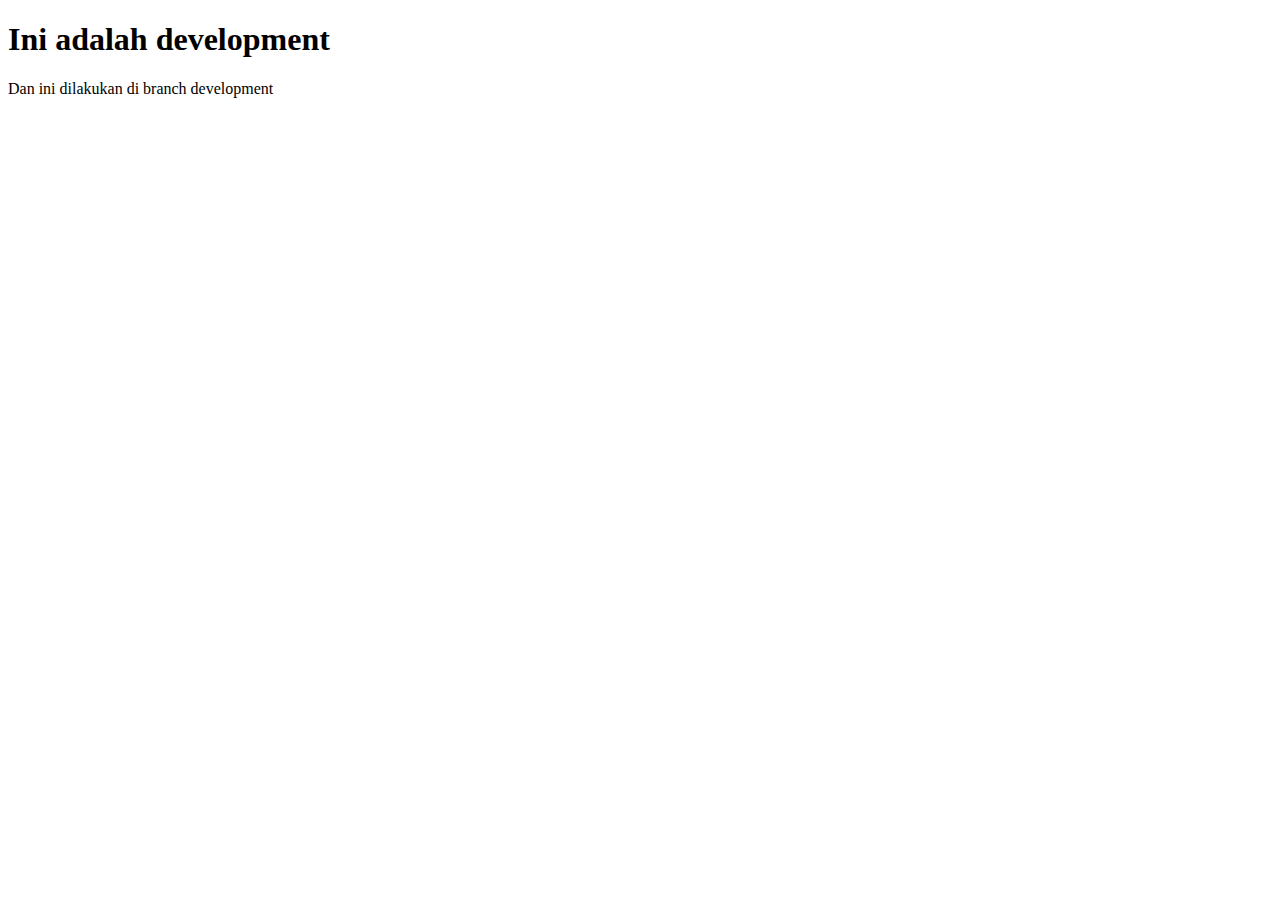
==== develop.html @ 1e126fd6 "add develop.html" ====
<!DOCTYPE html>
<html lang="en">
<head>
    <meta charset="UTF-8">
    <meta name="viewport" content="width=device-width, initial-scale=1.0">
    <title>Development</title>
</head>
<body>
    <h1>Ini adalah development</h1>
    <p>Dan ini dilakukan di branch development</p>
</body>
</html>
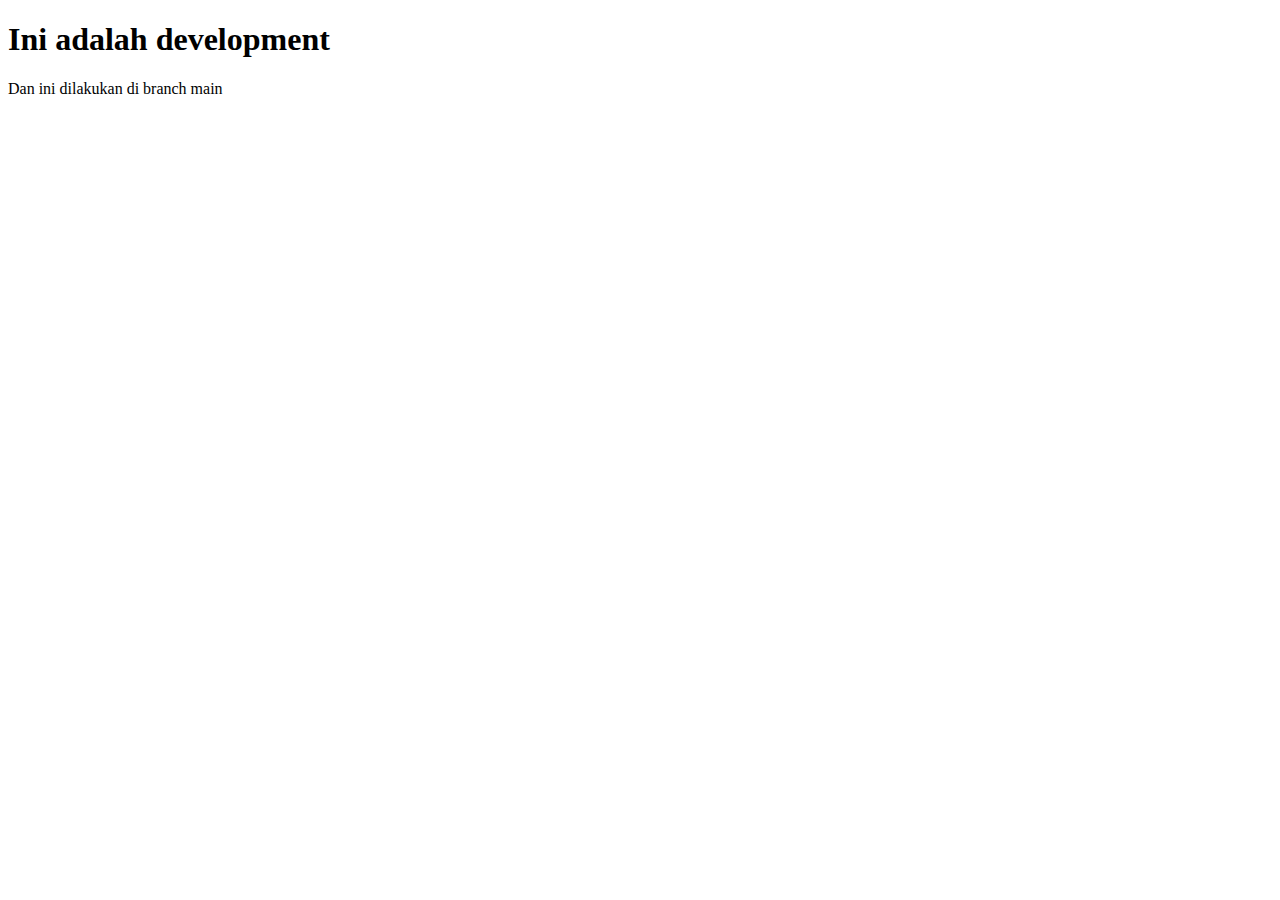
==== commit 1d830764: "edit develop.html" ====
--- a/develop.html
+++ b/develop.html
@@ -7,6 +7,6 @@
 </head>
 <body>
     <h1>Ini adalah development</h1>
-    <p>Dan ini dilakukan di branch development</p>
+    <p>Dan ini dilakukan di branch main</p>
 </body>
 </html>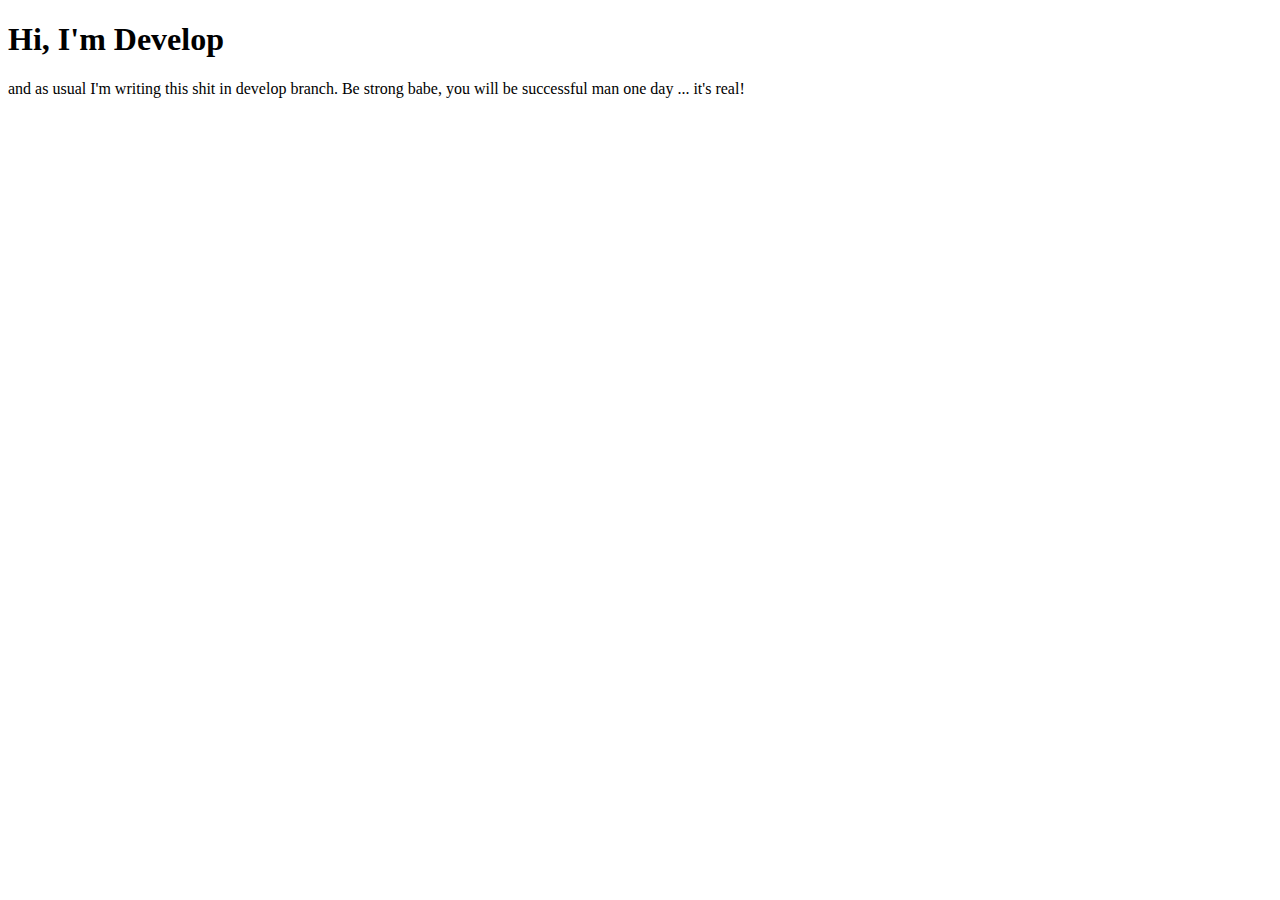
==== commit 703eafeb: "add develop.html" ====
--- a/develop.html
+++ b/develop.html
@@ -3,10 +3,10 @@
 <head>
     <meta charset="UTF-8">
     <meta name="viewport" content="width=device-width, initial-scale=1.0">
-    <title>Development</title>
+    <title>This is Develop</title>
 </head>
 <body>
-    <h1>Ini adalah development</h1>
-    <p>Dan ini dilakukan di branch main</p>
+    <h1>Hi, I'm Develop</h1>
+    <p>and as usual I'm writing this shit in develop branch. Be strong babe, you will be successful man one day ... it's real!</p>
 </body>
 </html>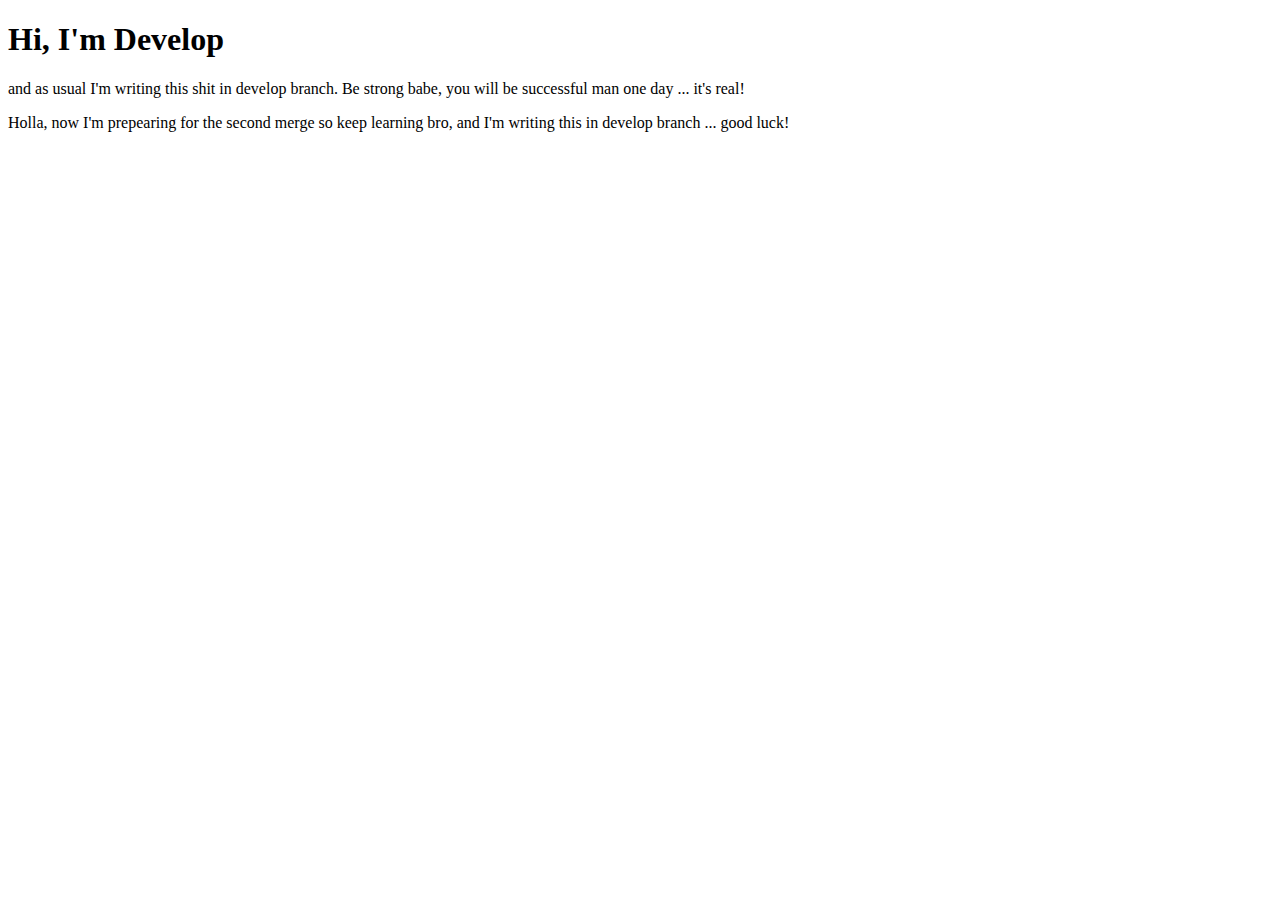
==== commit bbc30712: "edit develop after merge" ====
--- a/develop.html
+++ b/develop.html
@@ -8,5 +8,7 @@
 <body>
     <h1>Hi, I'm Develop</h1>
     <p>and as usual I'm writing this shit in develop branch. Be strong babe, you will be successful man one day ... it's real!</p>
+
+    <p>Holla, now I'm prepearing for the second merge so keep learning bro, and I'm writing this in develop branch ... good luck!</p>
 </body>
 </html>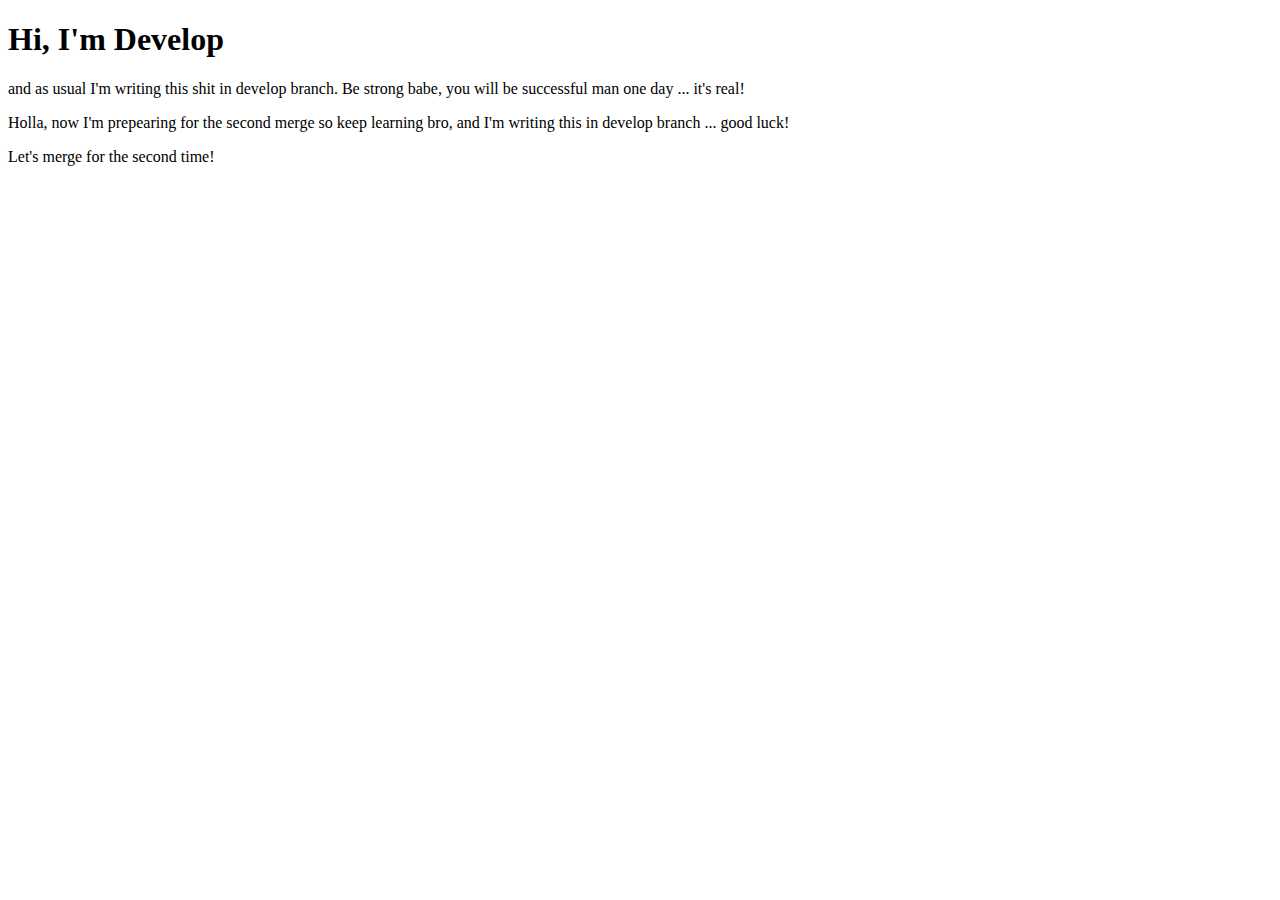
==== commit 353ca658: "edit develop.html for second merge" ====
--- a/develop.html
+++ b/develop.html
@@ -10,5 +10,7 @@
     <p>and as usual I'm writing this shit in develop branch. Be strong babe, you will be successful man one day ... it's real!</p>
 
     <p>Holla, now I'm prepearing for the second merge so keep learning bro, and I'm writing this in develop branch ... good luck!</p>
+
+    <p>Let's merge for the second time!</p>
 </body>
 </html>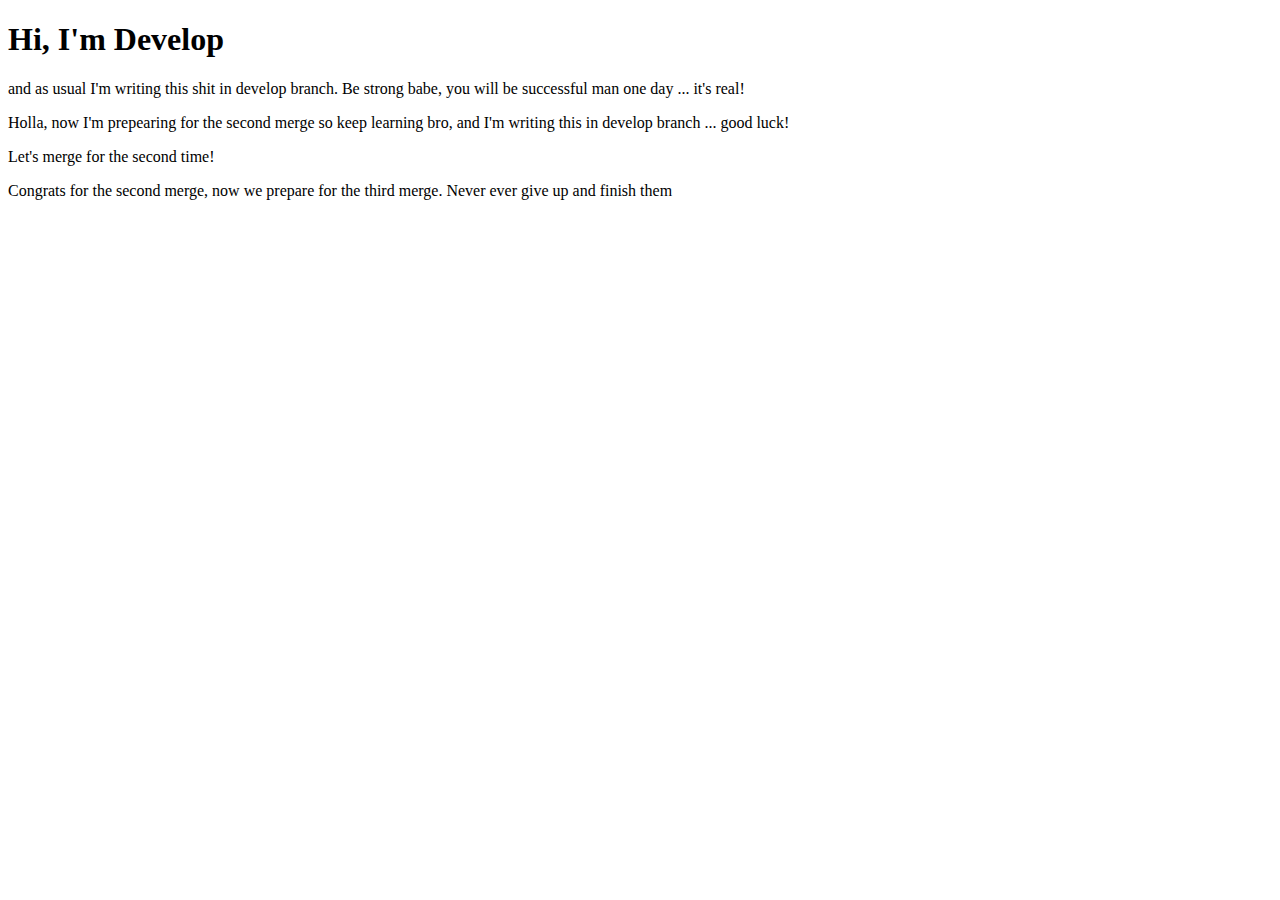
==== commit 8453d85d: "edit develop for the third merge" ====
--- a/develop.html
+++ b/develop.html
@@ -12,5 +12,7 @@
     <p>Holla, now I'm prepearing for the second merge so keep learning bro, and I'm writing this in develop branch ... good luck!</p>
 
     <p>Let's merge for the second time!</p>
+
+    <p>Congrats for the second merge, now we prepare for the third merge. Never ever give up and finish them</p>
 </body>
 </html>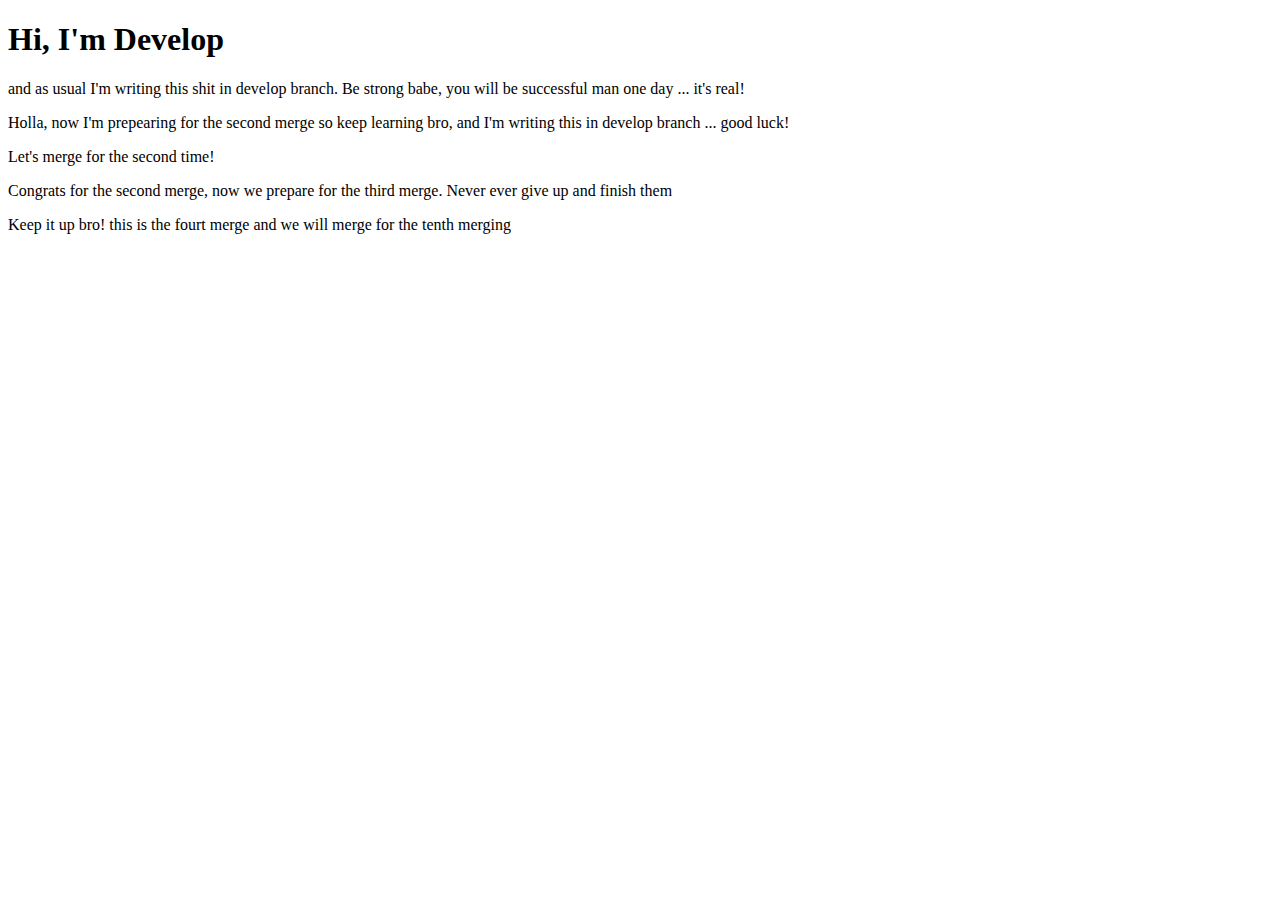
==== commit d55359ad: "edit develop.html for fourth merge" ====
--- a/develop.html
+++ b/develop.html
@@ -14,5 +14,8 @@
     <p>Let's merge for the second time!</p>
 
     <p>Congrats for the second merge, now we prepare for the third merge. Never ever give up and finish them</p>
+
+    <!-- This below is fourth merge and even more -->
+    <p>Keep it up bro! this is the fourt merge and we will merge for the tenth merging</p>
 </body>
 </html>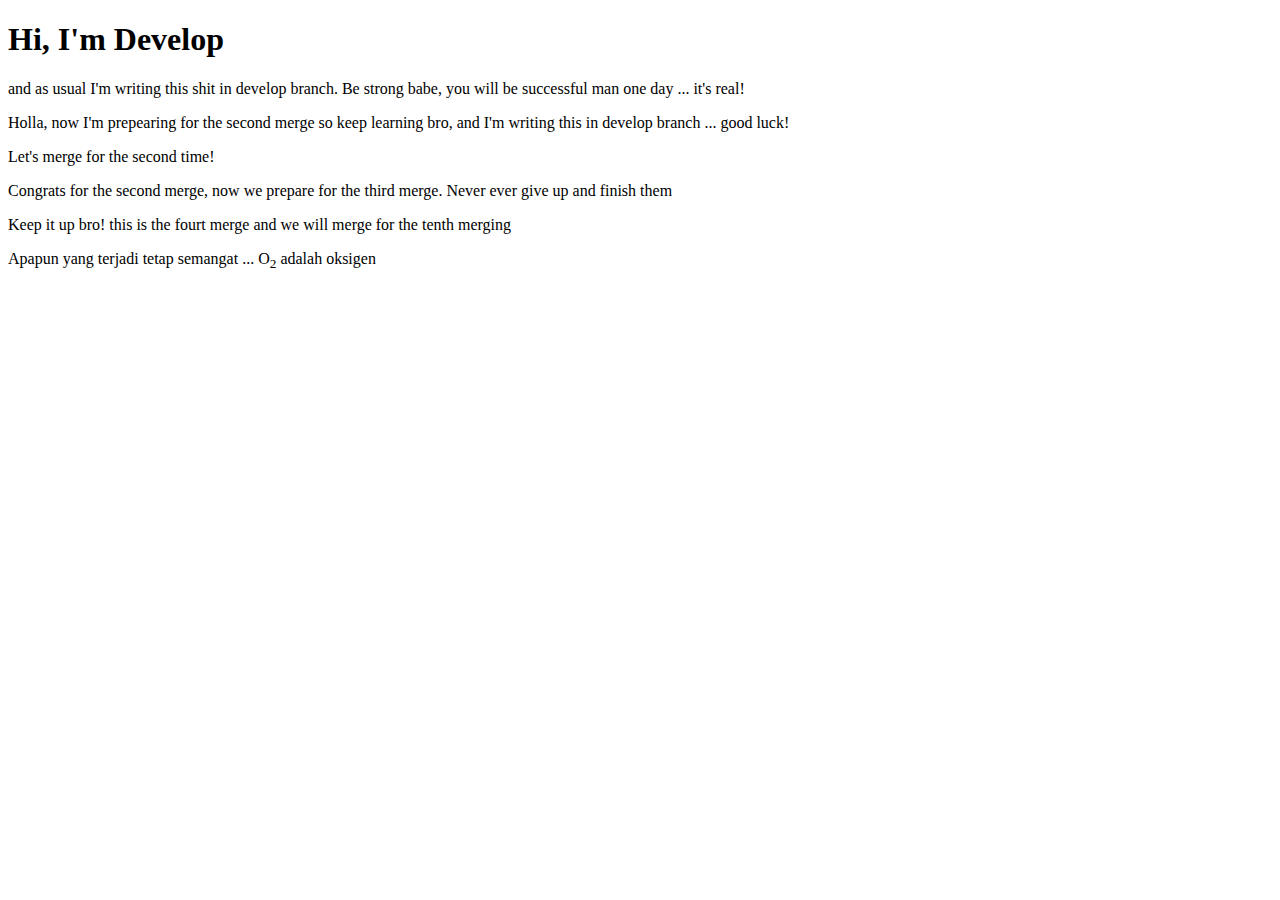
==== commit fb8db14c: "edit develop.html" ====
--- a/develop.html
+++ b/develop.html
@@ -17,5 +17,8 @@
 
     <!-- This below is fourth merge and even more -->
     <p>Keep it up bro! this is the fourt merge and we will merge for the tenth merging</p>
+
+    <!-- Setelah libur sekian hari akhirnya kita belajar git lagi ... semangat -->
+    <p>Apapun yang terjadi tetap semangat ... O<sub>2</sub> adalah oksigen</p>
 </body>
 </html>